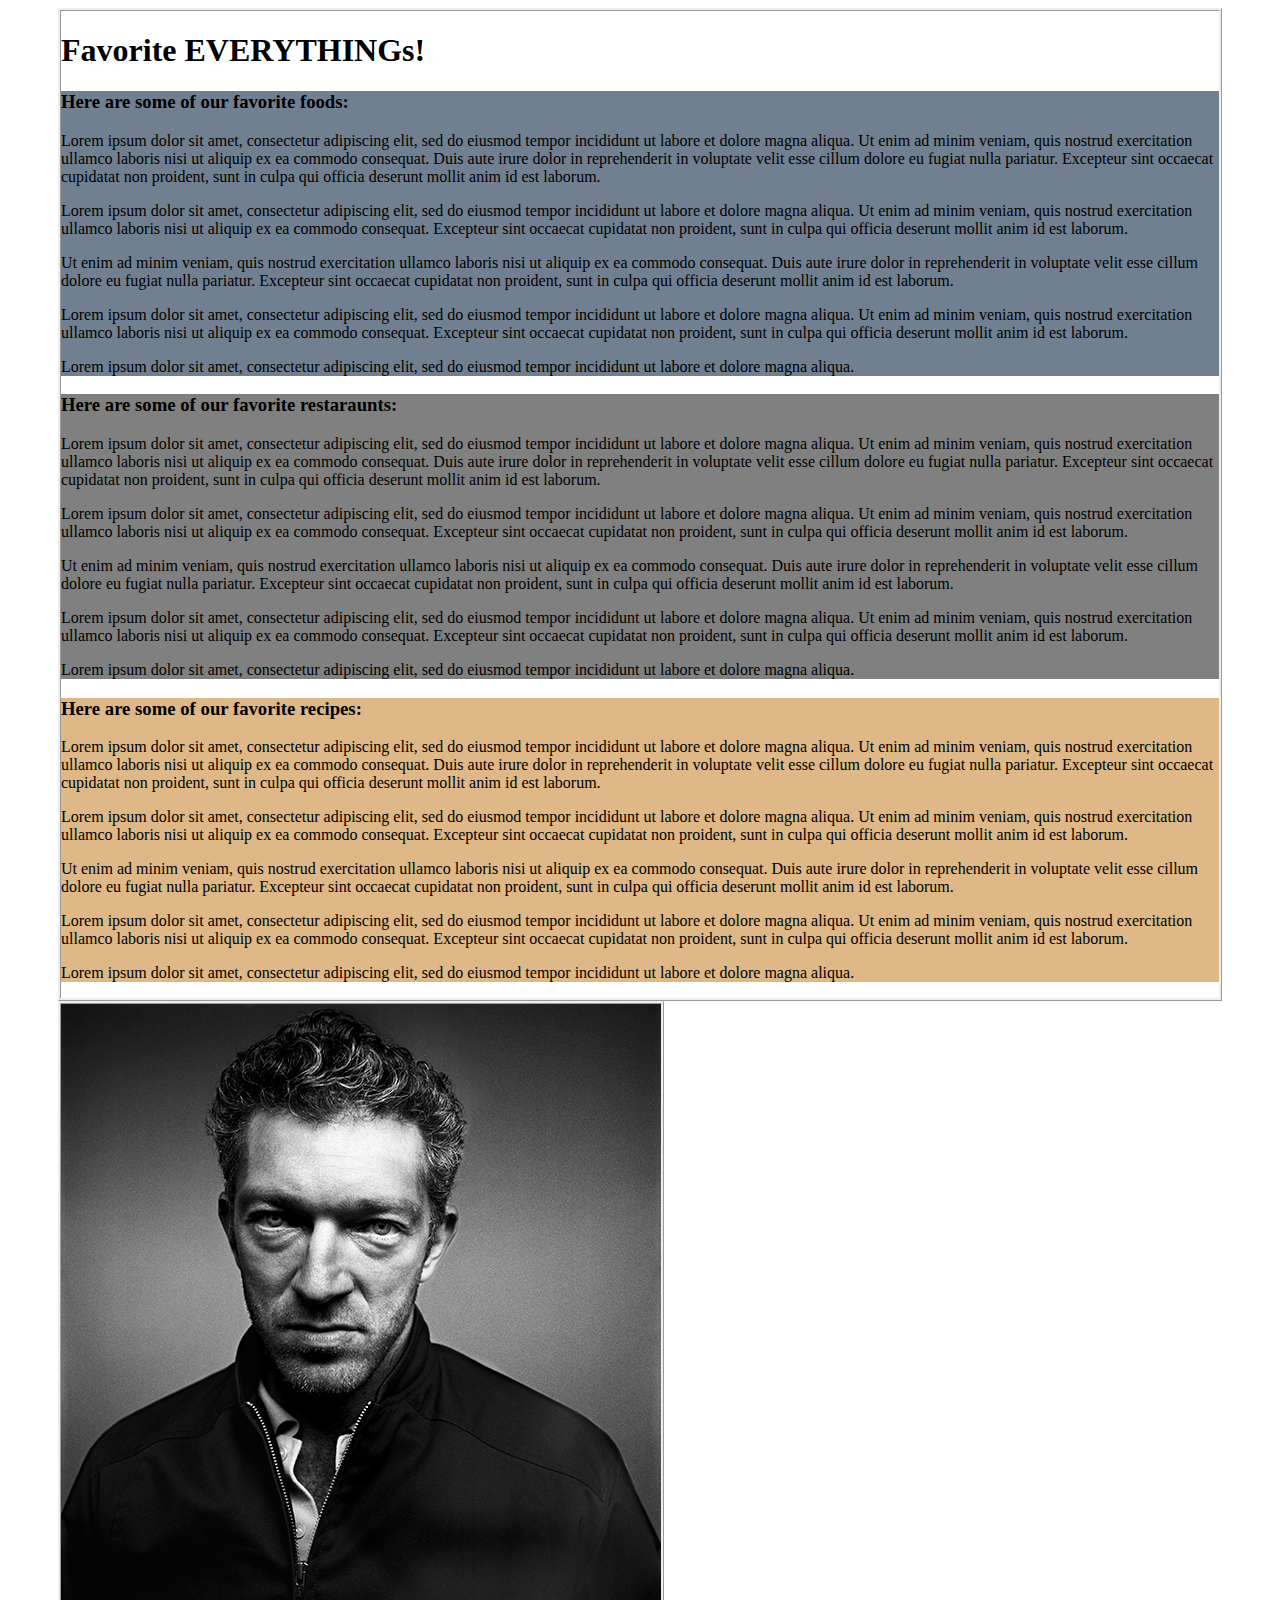
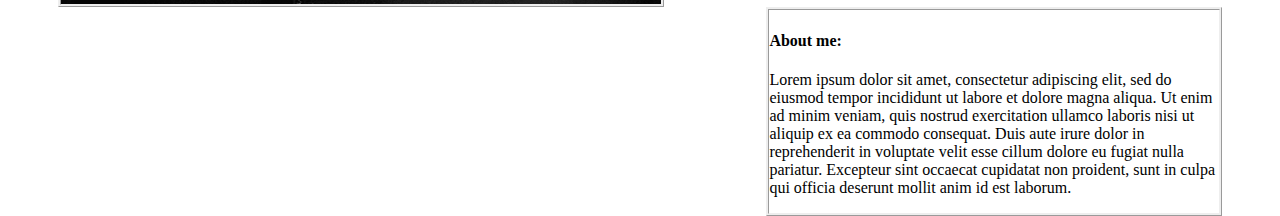
==== blog2.html @ f52abfa8 "add blog2 and styles2 files" ====
<!DOCTYPE html>
<html lang="en" dir="ltr">
  <head>
    <link rel="stylesheet" href="css/styles2.css">
    <meta charset="utf-8">
    <title>Food Blog</title>
  </head>
  <body>

    <div class="body">
      <h1>Favorite EVERYTHINGs!</h1>
      <div class="foods">
        <h3>Here are some of our favorite foods:</h3>

        <p>Lorem ipsum dolor sit amet, consectetur adipiscing elit, sed do eiusmod tempor incididunt ut labore et dolore magna aliqua. Ut enim ad minim veniam, quis nostrud exercitation ullamco laboris nisi ut aliquip ex ea commodo consequat. Duis aute irure dolor in reprehenderit in voluptate velit esse cillum dolore eu fugiat nulla pariatur. Excepteur sint occaecat cupidatat non proident, sunt in culpa qui officia deserunt mollit anim id est laborum.</p>

        <p>Lorem ipsum dolor sit amet, consectetur adipiscing elit, sed do eiusmod tempor incididunt ut labore et dolore magna aliqua. Ut enim ad minim veniam, quis nostrud exercitation ullamco laboris nisi ut aliquip ex ea commodo consequat. Excepteur sint occaecat cupidatat non proident, sunt in culpa qui officia deserunt mollit anim id est laborum.</p>

        <p>Ut enim ad minim veniam, quis nostrud exercitation ullamco laboris nisi ut aliquip ex ea commodo consequat. Duis aute irure dolor in reprehenderit in voluptate velit esse cillum dolore eu fugiat nulla pariatur. Excepteur sint occaecat cupidatat non proident, sunt in culpa qui officia deserunt mollit anim id est laborum.</p>

        <p>Lorem ipsum dolor sit amet, consectetur adipiscing elit, sed do eiusmod tempor incididunt ut labore et dolore magna aliqua. Ut enim ad minim veniam, quis nostrud exercitation ullamco laboris nisi ut aliquip ex ea commodo consequat. Excepteur sint occaecat cupidatat non proident, sunt in culpa qui officia deserunt mollit anim id est laborum.</p>

        <p>Lorem ipsum dolor sit amet, consectetur adipiscing elit, sed do eiusmod tempor incididunt ut labore et dolore magna aliqua.</p>
      </div>

      <div class="restaraunts">
        <h3>Here are some of our favorite restaraunts:</h3>

        <p>Lorem ipsum dolor sit amet, consectetur adipiscing elit, sed do eiusmod tempor incididunt ut labore et dolore magna aliqua. Ut enim ad minim veniam, quis nostrud exercitation ullamco laboris nisi ut aliquip ex ea commodo consequat. Duis aute irure dolor in reprehenderit in voluptate velit esse cillum dolore eu fugiat nulla pariatur. Excepteur sint occaecat cupidatat non proident, sunt in culpa qui officia deserunt mollit anim id est laborum.</p>

        <p>Lorem ipsum dolor sit amet, consectetur adipiscing elit, sed do eiusmod tempor incididunt ut labore et dolore magna aliqua. Ut enim ad minim veniam, quis nostrud exercitation ullamco laboris nisi ut aliquip ex ea commodo consequat. Excepteur sint occaecat cupidatat non proident, sunt in culpa qui officia deserunt mollit anim id est laborum.</p>

        <p>Ut enim ad minim veniam, quis nostrud exercitation ullamco laboris nisi ut aliquip ex ea commodo consequat. Duis aute irure dolor in reprehenderit in voluptate velit esse cillum dolore eu fugiat nulla pariatur. Excepteur sint occaecat cupidatat non proident, sunt in culpa qui officia deserunt mollit anim id est laborum.</p>

        <p>Lorem ipsum dolor sit amet, consectetur adipiscing elit, sed do eiusmod tempor incididunt ut labore et dolore magna aliqua. Ut enim ad minim veniam, quis nostrud exercitation ullamco laboris nisi ut aliquip ex ea commodo consequat. Excepteur sint occaecat cupidatat non proident, sunt in culpa qui officia deserunt mollit anim id est laborum.</p>

        <p>Lorem ipsum dolor sit amet, consectetur adipiscing elit, sed do eiusmod tempor incididunt ut labore et dolore magna aliqua.</p>
      </div>

      <div class="recipes">
        <h3>Here are some of our favorite recipes:</h3>

        <p>Lorem ipsum dolor sit amet, consectetur adipiscing elit, sed do eiusmod tempor incididunt ut labore et dolore magna aliqua. Ut enim ad minim veniam, quis nostrud exercitation ullamco laboris nisi ut aliquip ex ea commodo consequat. Duis aute irure dolor in reprehenderit in voluptate velit esse cillum dolore eu fugiat nulla pariatur. Excepteur sint occaecat cupidatat non proident, sunt in culpa qui officia deserunt mollit anim id est laborum.</p>

        <p>Lorem ipsum dolor sit amet, consectetur adipiscing elit, sed do eiusmod tempor incididunt ut labore et dolore magna aliqua. Ut enim ad minim veniam, quis nostrud exercitation ullamco laboris nisi ut aliquip ex ea commodo consequat. Excepteur sint occaecat cupidatat non proident, sunt in culpa qui officia deserunt mollit anim id est laborum.</p>

        <p>Ut enim ad minim veniam, quis nostrud exercitation ullamco laboris nisi ut aliquip ex ea commodo consequat. Duis aute irure dolor in reprehenderit in voluptate velit esse cillum dolore eu fugiat nulla pariatur. Excepteur sint occaecat cupidatat non proident, sunt in culpa qui officia deserunt mollit anim id est laborum.</p>

        <p>Lorem ipsum dolor sit amet, consectetur adipiscing elit, sed do eiusmod tempor incididunt ut labore et dolore magna aliqua. Ut enim ad minim veniam, quis nostrud exercitation ullamco laboris nisi ut aliquip ex ea commodo consequat. Excepteur sint occaecat cupidatat non proident, sunt in culpa qui officia deserunt mollit anim id est laborum.</p>

        <p>Lorem ipsum dolor sit amet, consectetur adipiscing elit, sed do eiusmod tempor incididunt ut labore et dolore magna aliqua.</p>
      </div>
    </div>

    <div class="mePic">
      <img src="img/me.jpg" alt="Portrait of Me">
    </div>
    <div class="aboutMe">
      <h4>About me:</h4>
      <p>Lorem ipsum dolor sit amet, consectetur adipiscing elit, sed do eiusmod tempor incididunt ut labore et dolore magna aliqua. Ut enim ad minim veniam, quis nostrud exercitation ullamco laboris nisi ut aliquip ex ea commodo consequat. Duis aute irure dolor in reprehenderit in voluptate velit esse cillum dolore eu fugiat nulla pariatur. Excepteur sint occaecat cupidatat non proident, sunt in culpa qui officia deserunt mollit anim id est laborum.</p>
    </div>


  </body>
</html>
---- css/styles2.css ----
.body {
  margin-left: 50px;
  margin-right: 50px;
  border: ridge;
}

.foods {
  background-color: slategrey;
}

.restaraunts {
  background-color: grey;
}

.recipes {
  background-color: burlywood;
}

.mePic {
  float: left;
  margin-left: 50px;
  margin-right: 30%;
  border: ridge;
  position: inherit;
  display: inline-grid;
}

.aboutMe {
  float: right;
  margin-left: 60%;
  margin-right: 50px;
  border: ridge;
}
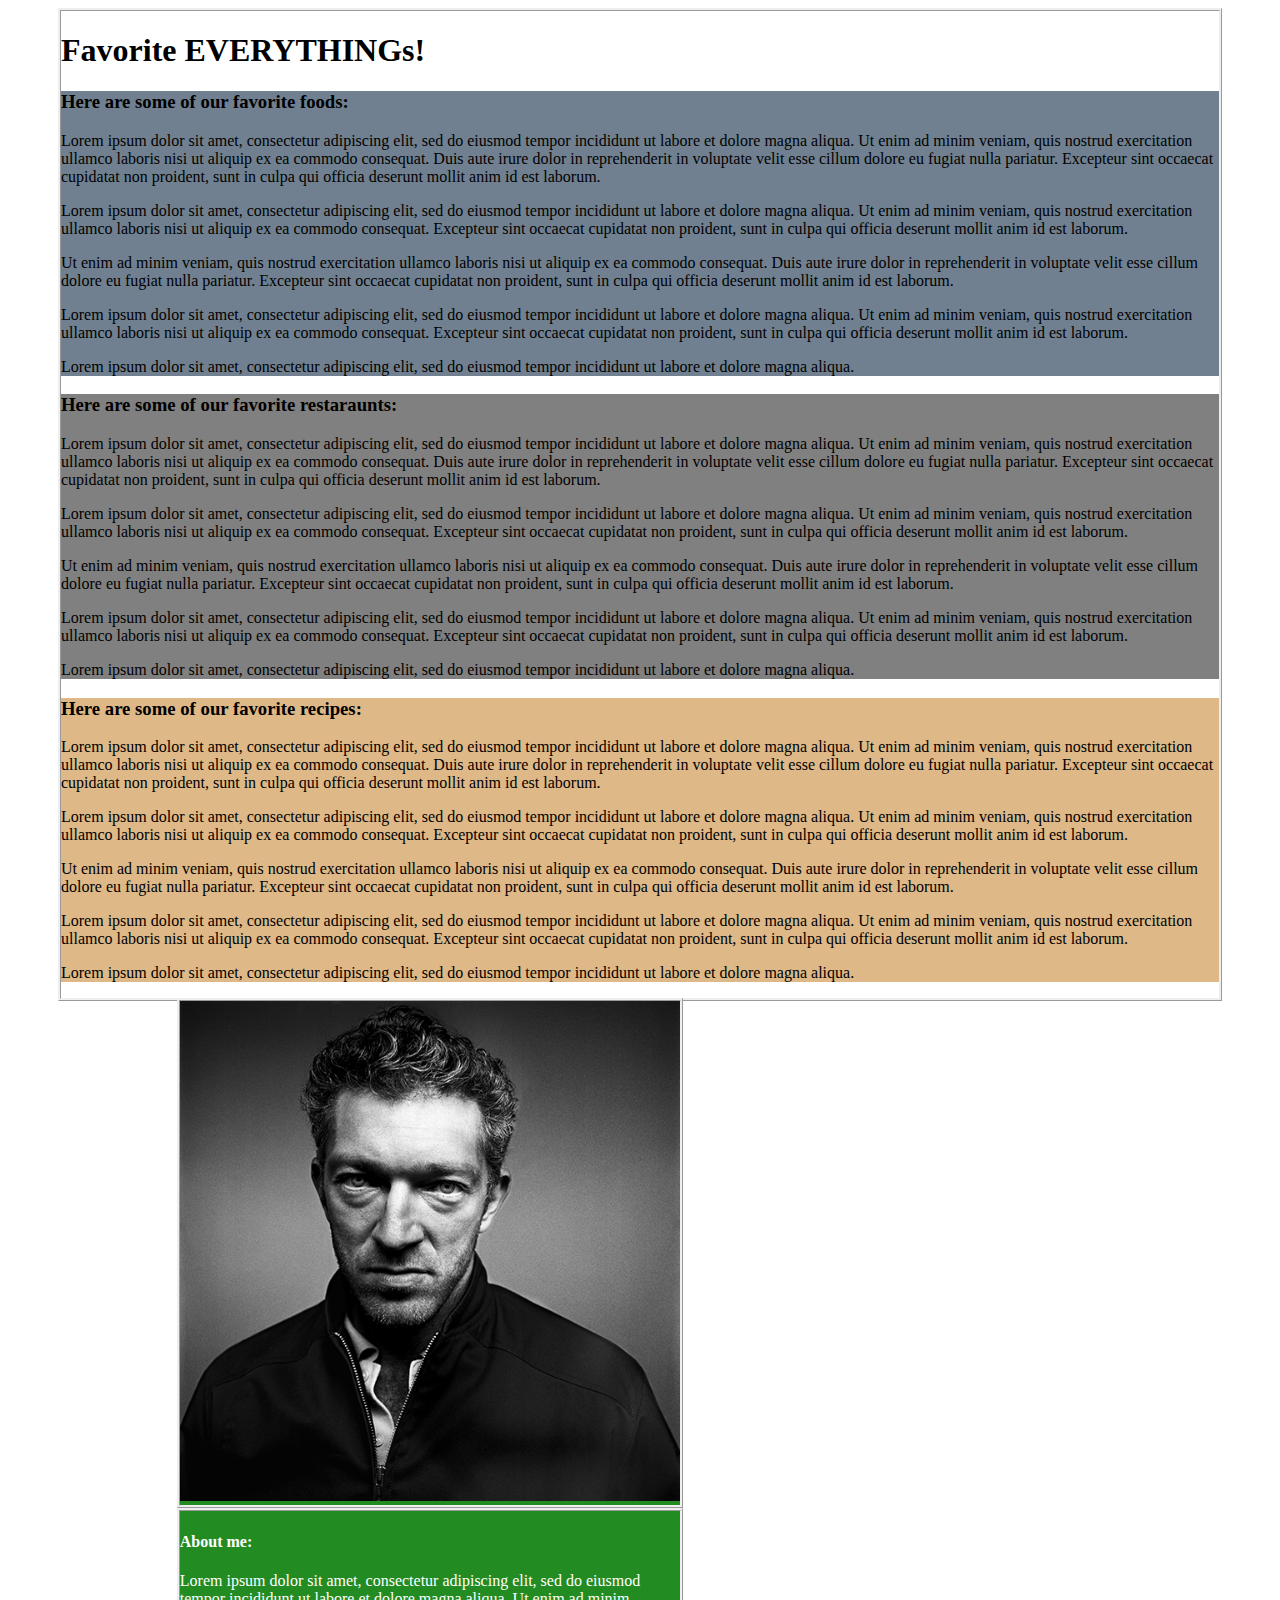
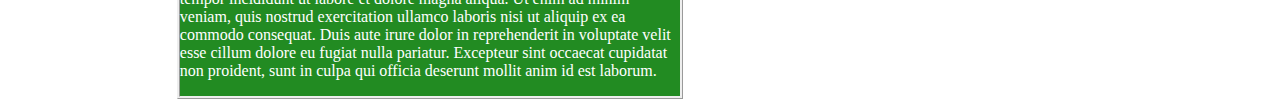
==== commit 7fe13bda: "refactor css of styles2.css" ====
--- a/blog2.html
+++ b/blog2.html
@@ -50,15 +50,15 @@
 
         <p>Lorem ipsum dolor sit amet, consectetur adipiscing elit, sed do eiusmod tempor incididunt ut labore et dolore magna aliqua.</p>
       </div>
-    </div>
 
-    <div class="mePic">
-      <img src="img/me.jpg" alt="Portrait of Me">
+    <div class="aboutMe">
+      <img src="img/me.jpg" alt="Portrait of Me" width="500px">
     </div>
     <div class="aboutMe">
       <h4>About me:</h4>
       <p>Lorem ipsum dolor sit amet, consectetur adipiscing elit, sed do eiusmod tempor incididunt ut labore et dolore magna aliqua. Ut enim ad minim veniam, quis nostrud exercitation ullamco laboris nisi ut aliquip ex ea commodo consequat. Duis aute irure dolor in reprehenderit in voluptate velit esse cillum dolore eu fugiat nulla pariatur. Excepteur sint occaecat cupidatat non proident, sunt in culpa qui officia deserunt mollit anim id est laborum.</p>
     </div>
+  </div>
 
 
   </body>
--- a/css/styles2.css
+++ b/css/styles2.css
@@ -16,18 +16,21 @@
   background-color: burlywood;
 }
 
-.mePic {
+/* .mePic {
   float: left;
   margin-left: 50px;
   margin-right: 30%;
   border: ridge;
   position: inherit;
   display: inline-grid;
-}
+} */
 
 .aboutMe {
-  float: right;
-  margin-left: 60%;
-  margin-right: 50px;
+  width: 500px;
+  float: left;
+  margin-left: 10%;
+  margin-right: 10%;
   border: ridge;
+  color: white;
+  background-color: forestgreen;
 }
